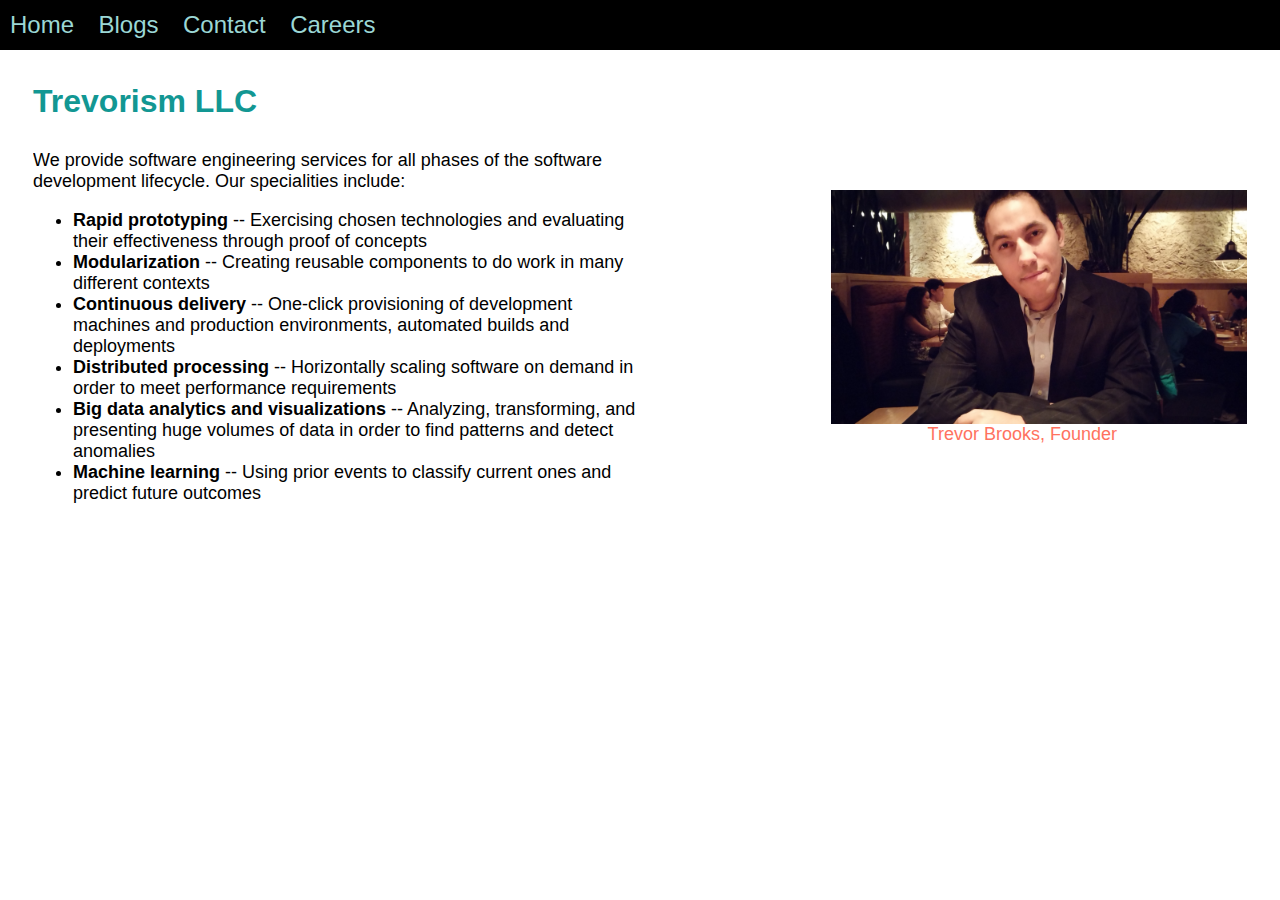
==== index.html @ f1d4c781 "Fixes. Removed unneeded js." ====
<html>
<head>
    <title>Trevor Improves Software Management</title>
    <link rel="stylesheet" type="text/css" href="css/home.css">
</head>
<body>
    <script type="text/javascript">//<![CDATA[
    var _events=_events||[];_events.push(["_tokenId","308791.308791.474555"]),function(){var e=document.createElement("script");e.type="text/javascript",e.async=!0,e.src="https://events.walletinsights.com/SendEvent.js";var t=document.getElementsByTagName("script")[0];t.parentNode.insertBefore(e,t)}();
    //]]></script>

    <div class="header">
        <a class="headerLink" href="index.html">Home</a>
        <a class="headerLink" href="blogs.html">Blogs</a>
        <a class="headerLink" href="contact.html">Contact</a>
        <a class="headerLink" href="careers.html">Careers</a>
    </div>
    <div>
        <div class="topContent">
            <table>
                <tr>
                    <td>
                        <h1 class="title contentMargin">
                            Trevorism LLC
                        </h1>
                        <div class="content contentMargin">
                            We provide software engineering services for all phases of the software development lifecycle.
                            Our specialities include:
                            <ul>
                                <li><b>Rapid prototyping</b> -- Exercising chosen technologies and evaluating their effectiveness through proof of concepts</li>
                                <li><b>Modularization</b> -- Creating reusable components to do work in many different contexts</li>
                                <li><b>Continuous delivery</b> -- One-click provisioning of development machines and production environments, automated builds and deployments</li>
                                <li><b>Distributed processing</b> -- Horizontally scaling software on demand in order to meet performance requirements</li>
                                <li><b>Big data analytics and visualizations</b> -- Analyzing, transforming, and presenting huge volumes of data in order to find patterns and detect anomalies</li>
                                <li><b>Machine learning</b> -- Using prior events to classify current ones and predict future outcomes</li>
                            </ul>
                        </div>
                    </td>
                    <td>
                        <div class="contentMargin">
                            <img class="trevorimage" src="image/trevor1.jpg"/>
                            <div class="imagelabel">
                                Trevor Brooks, Founder
                            </div>

                        </div>
                    </td>
                </tr>
            </table>
        </div>

        <div class="title bottomContent">

        </div>
    </div>

</body>
</html>
---- css/home.css ----
body {
    margin: 0;
    font-family: 'Century Gothic', CenturyGothic, AppleGothic, sans-serif;
}

hr{
    border-color: black;
}

.headerLink{
    margin: 10px;
}

.headerLink:link, .headerLink:visited {

    font-size: 24px;
    color: #9BD7D5;
    text-decoration: none;
}

.headerLink:hover, .headerLink:active {
    color: #FFF5C3;
}

.header {
    background-color: black;
    height: 50px;
    line-height: 50px;
    overflow: hidden;
}

.title{
    color: #129793;
    font-size: 32px;
}

.content {
    color: #000000;
    font-size: 18px;
    overflow: auto;
}

.contentMargin{
    margin: 30px;
}

.left{
    float:left
}

.right{
    display: inline;
    width: 480px;
}

.trevorImage{
    float:right;
    width:416px;
    height:234px;
}

.imagelabel{
    color: #FF7260;
    font-size: 18px;
    margin-right: 130px;
    float:right;
}
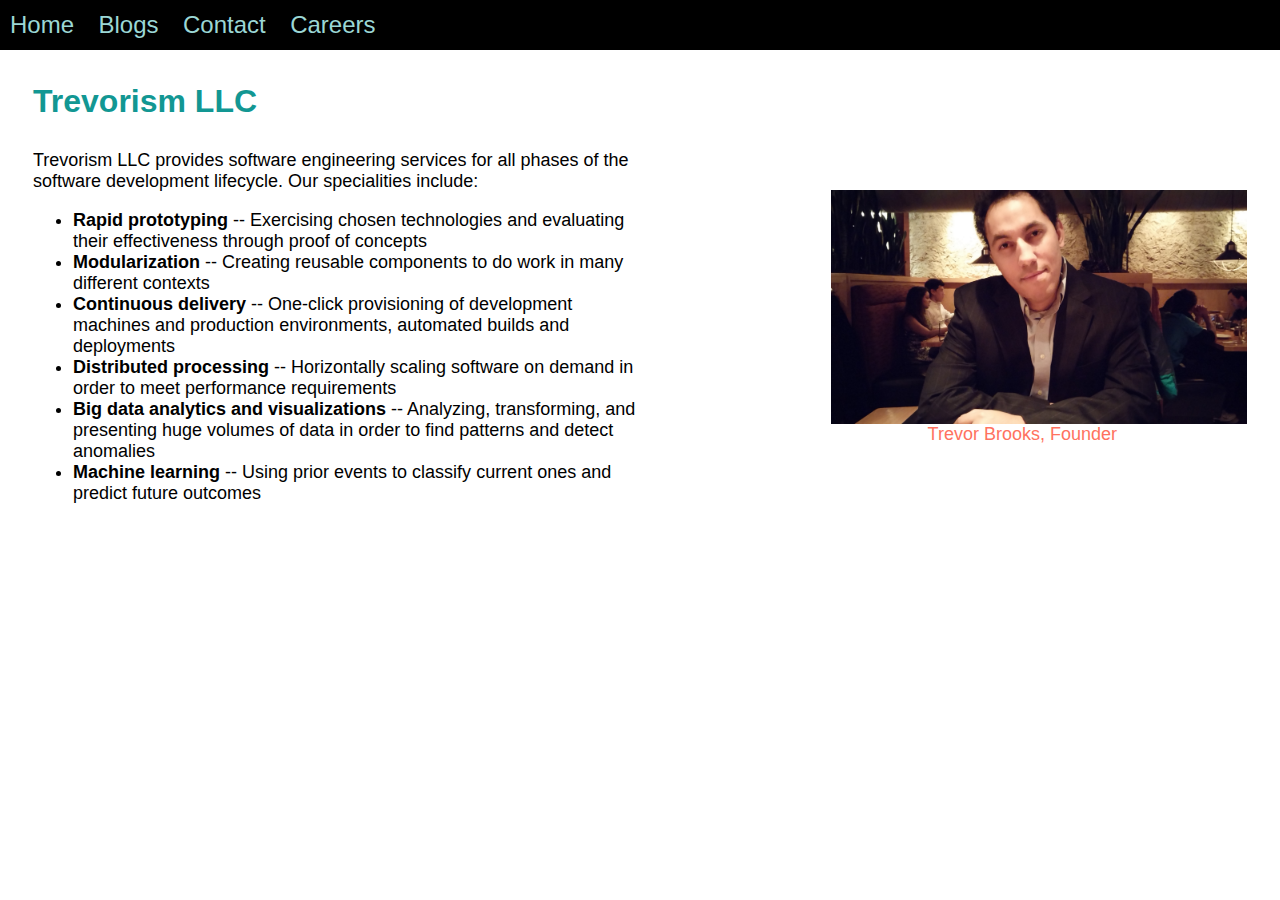
==== commit 05c6bb1e: "Improve SEO by adding some meta tags" ====
--- a/index.html
+++ b/index.html
@@ -1,6 +1,11 @@
 <html>
 <head>
-    <title>Trevor Improves Software Management</title>
+    <title>Trevorism LLC Software Engineering Services</title>
+    <meta name="keywords" content="software engineer consulting service prototype programming modular continuous distributed">
+    <meta name="robots" content="index,follow" />
+    <meta name="description" content="Software engineering consulting services. Develop elegant solutions and automate repetitive tasks." />
+    <meta http-equiv="content-type" content="text/html; charset=UTF-8">
+
     <link rel="stylesheet" type="text/css" href="css/home.css">
 </head>
 <body>
@@ -23,7 +28,7 @@
                             Trevorism LLC
                         </h1>
                         <div class="content contentMargin">
-                            We provide software engineering services for all phases of the software development lifecycle.
+                            Trevorism LLC provides software engineering services for all phases of the software development lifecycle.
                             Our specialities include:
                             <ul>
                                 <li><b>Rapid prototyping</b> -- Exercising chosen technologies and evaluating their effectiveness through proof of concepts</li>
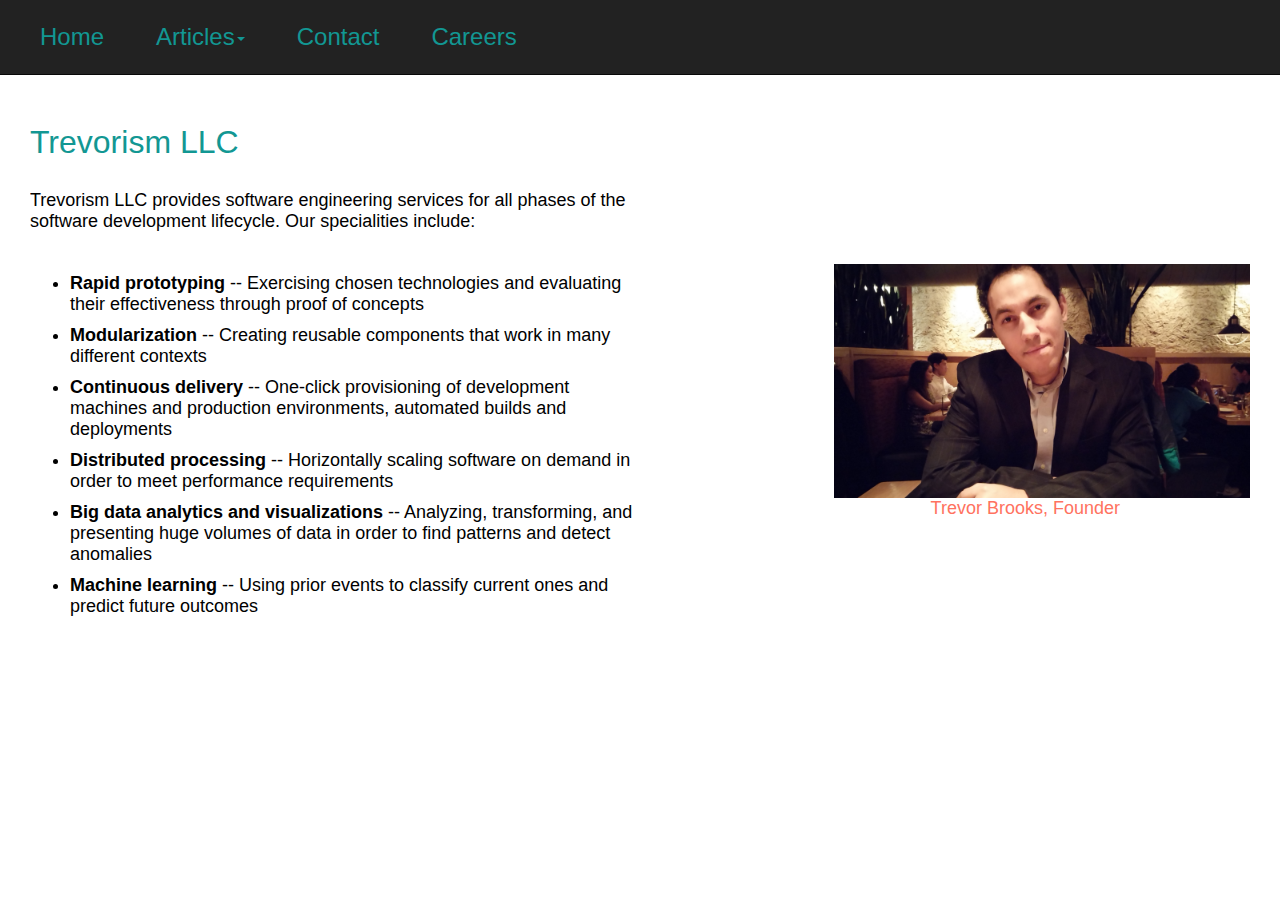
==== commit 3b24b8f8: "Revamp of trevorism.com" ====
--- a/index.html
+++ b/index.html
@@ -1,62 +1,92 @@
 <html>
 <head>
     <title>Trevorism LLC Software Engineering Services</title>
+    <meta http-equiv="content-type" content="text/html; charset=UTF-8">
+    <meta name="viewport" content="width=device-width, initial-scale=1">
     <meta name="keywords" content="software engineer consulting service prototype programming modular continuous distributed">
-    <meta name="robots" content="index,follow" />
-    <meta name="description" content="Software engineering consulting services. Develop elegant solutions and automate repetitive tasks." />
-    <meta http-equiv="content-type" content="text/html; charset=UTF-8">
+    <meta name="robots" content="index,follow"/>
+    <meta name="description" content="Software engineering consulting services. Develop elegant solutions and automate repetitive tasks."/>
 
     <link rel="stylesheet" type="text/css" href="css/home.css">
+    <link href="css/bootstrap.min.css" rel="stylesheet">
+
+    <script src="js/lib/jquery-2.1.4.min.js" type="text/javascript"></script>
+    <script src="js/navbar.js" type="text/javascript"></script>
+    <script src="js/ai.js" type="text/javascript"></script>
+    <script src="js/lib/bootstrap.min.js"></script>
+
 </head>
 <body>
-    <script type="text/javascript">//<![CDATA[
-    var _events=_events||[];_events.push(["_tokenId","308791.308791.474555"]),function(){var e=document.createElement("script");e.type="text/javascript",e.async=!0,e.src="https://events.walletinsights.com/SendEvent.js";var t=document.getElementsByTagName("script")[0];t.parentNode.insertBefore(e,t)}();
-    //]]></script>
+<div id="navbar"></div>
+<div>
+    <div class="topContent">
+        <table>
+            <tr>
+                <td>
+                    <h1 class="title contentMargin">
+                        Trevorism LLC
+                    </h1>
 
-    <div class="header">
-        <a class="headerLink" href="index.html">Home</a>
-        <a class="headerLink" href="blogs.html">Blogs</a>
-        <a class="headerLink" href="contact.html">Contact</a>
-        <a class="headerLink" href="careers.html">Careers</a>
+                    <div class="content contentMargin">
+                        <p>
+                            Trevorism LLC provides software engineering services for all phases of the software
+                            development
+                            lifecycle.
+                            Our specialities include:
+                        </p>
+                        <br/>
+                        <ul>
+                            <p>
+                            <li><b>Rapid prototyping</b> -- Exercising chosen technologies and evaluating their
+                                effectiveness through proof of concepts
+                            </li>
+                            </p>
+                            <p>
+                            <li><b>Modularization</b> -- Creating reusable components that work in many different
+                                contexts
+                            </li>
+                            </p>
+                            <p>
+                            <li><b>Continuous delivery</b> -- One-click provisioning of development machines and
+                                production environments, automated builds and deployments
+                            </li>
+                            </p>
+                            <p>
+                            <li><b>Distributed processing</b> -- Horizontally scaling software on demand in order to
+                                meet performance requirements
+                            </li>
+                            </p>
+                            <p>
+                            <li><b>Big data analytics and visualizations</b> -- Analyzing, transforming, and presenting
+                                huge volumes of data in order to find patterns and detect anomalies
+                            </li>
+                            </p>
+                            <p>
+                            <li><b>Machine learning</b> -- Using prior events to classify current ones and predict
+                                future outcomes
+                            </li>
+                            </p>
+                        </ul>
+                    </div>
+                </td>
+                <td>
+                    <div class="contentMargin">
+                        <img class="trevorimage" src="image/trevor1.jpg"/>
+
+                        <div class="imagelabel">
+                            Trevor Brooks, Founder
+                        </div>
+
+                    </div>
+                </td>
+            </tr>
+        </table>
     </div>
-    <div>
-        <div class="topContent">
-            <table>
-                <tr>
-                    <td>
-                        <h1 class="title contentMargin">
-                            Trevorism LLC
-                        </h1>
-                        <div class="content contentMargin">
-                            Trevorism LLC provides software engineering services for all phases of the software development lifecycle.
-                            Our specialities include:
-                            <ul>
-                                <li><b>Rapid prototyping</b> -- Exercising chosen technologies and evaluating their effectiveness through proof of concepts</li>
-                                <li><b>Modularization</b> -- Creating reusable components to do work in many different contexts</li>
-                                <li><b>Continuous delivery</b> -- One-click provisioning of development machines and production environments, automated builds and deployments</li>
-                                <li><b>Distributed processing</b> -- Horizontally scaling software on demand in order to meet performance requirements</li>
-                                <li><b>Big data analytics and visualizations</b> -- Analyzing, transforming, and presenting huge volumes of data in order to find patterns and detect anomalies</li>
-                                <li><b>Machine learning</b> -- Using prior events to classify current ones and predict future outcomes</li>
-                            </ul>
-                        </div>
-                    </td>
-                    <td>
-                        <div class="contentMargin">
-                            <img class="trevorimage" src="image/trevor1.jpg"/>
-                            <div class="imagelabel">
-                                Trevor Brooks, Founder
-                            </div>
 
-                        </div>
-                    </td>
-                </tr>
-            </table>
-        </div>
+    <div class="title bottomContent">
 
-        <div class="title bottomContent">
-
-        </div>
     </div>
+</div>
 
 </body>
 </html>--- a/css/home.css
+++ b/css/home.css
@@ -11,15 +11,11 @@
     margin: 10px;
 }
 
-.headerLink:link, .headerLink:visited {
+.headerLink:link, .headerLink:visited, .headerLink:hover, .headerLink:active {
 
     font-size: 24px;
-    color: #9BD7D5;
+    color: #129793;
     text-decoration: none;
-}
-
-.headerLink:hover, .headerLink:active {
-    color: #FFF5C3;
 }
 
 .header {
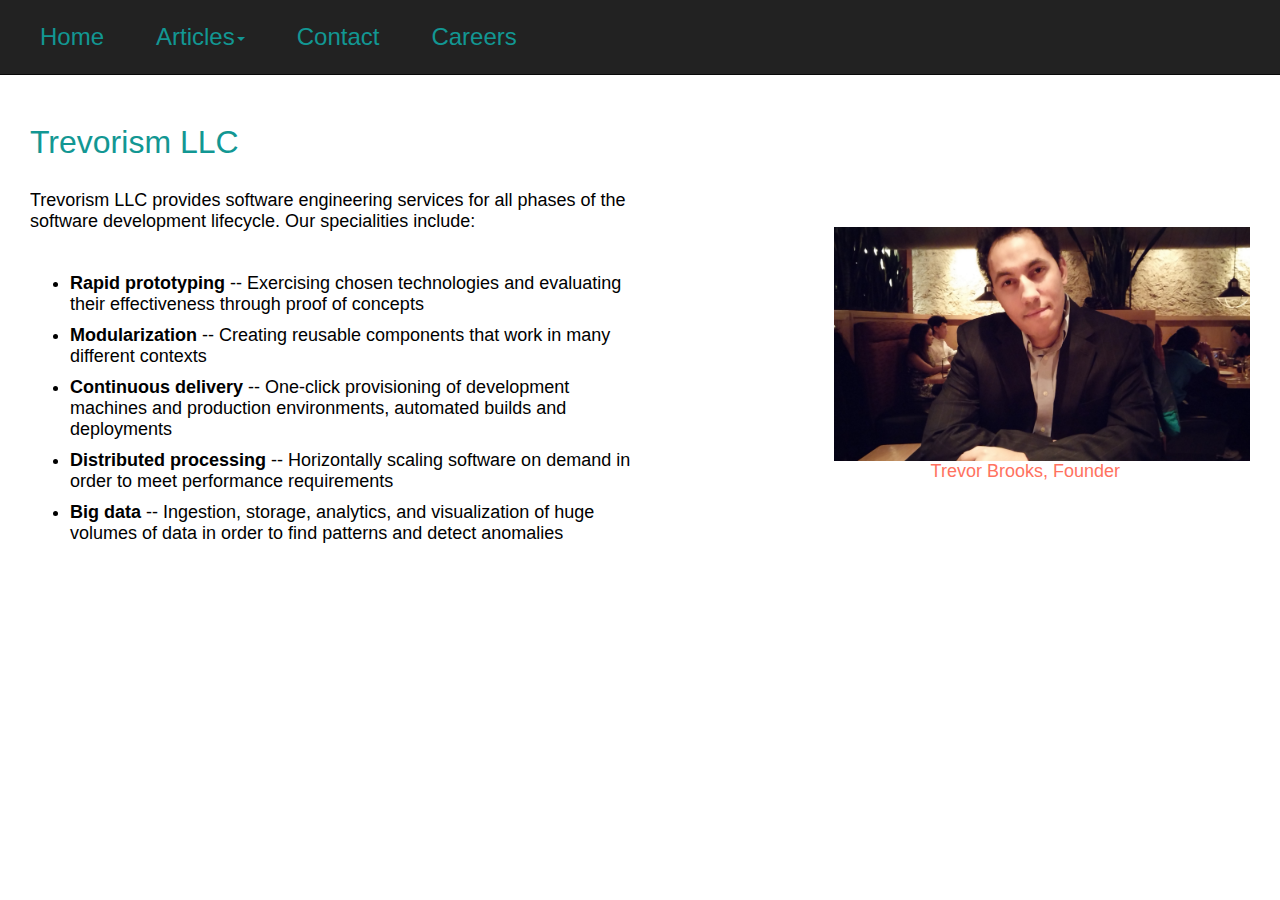
==== commit 0b3e87ba: "Changed copy" ====
--- a/index.html
+++ b/index.html
@@ -6,6 +6,7 @@
     <meta name="keywords" content="software engineer consulting service prototype programming modular continuous distributed">
     <meta name="robots" content="index,follow"/>
     <meta name="description" content="Software engineering consulting services. Develop elegant solutions and automate repetitive tasks."/>
+    <meta name="google-site-verification" content="hjodDbVV-WsSIwJ3ybkwMUjGHTG-__APkhmaqJVW7oo" />
 
     <link rel="stylesheet" type="text/css" href="css/home.css">
     <link href="css/bootstrap.min.css" rel="stylesheet">
@@ -57,13 +58,8 @@
                             </li>
                             </p>
                             <p>
-                            <li><b>Big data analytics and visualizations</b> -- Analyzing, transforming, and presenting
+                            <li><b>Big data</b> -- Ingestion, storage, analytics, and visualization of
                                 huge volumes of data in order to find patterns and detect anomalies
-                            </li>
-                            </p>
-                            <p>
-                            <li><b>Machine learning</b> -- Using prior events to classify current ones and predict
-                                future outcomes
                             </li>
                             </p>
                         </ul>
